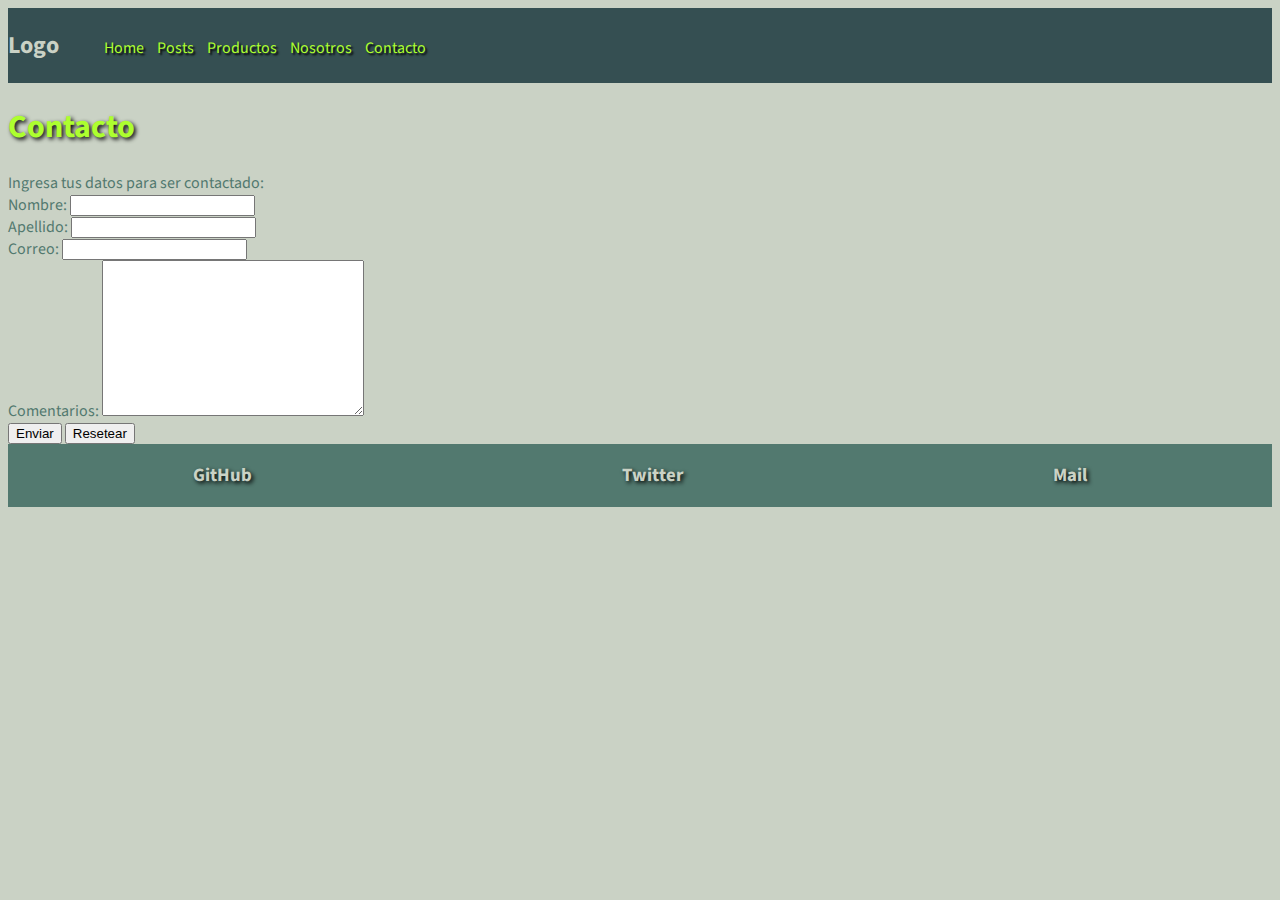
==== cdmx-arboles/pages/contacto.html @ 8f622914 "Archivos iniciales" ====
<!DOCTYPE html>
<html lang="en">
<head>
    <meta charset="UTF-8">
    <meta http-equiv="X-UA-Compatible" content="IE=edge">
    <meta name="viewport" content="width=device-width, initial-scale=1.0">
    <link rel="preconnect" href="https://fonts.googleapis.com">
    <link rel="preconnect" href="https://fonts.gstatic.com" crossorigin>
    <link href="https://fonts.googleapis.com/css2?family=Source+Sans+Pro&display=swap" rel="stylesheet">
    <link rel="stylesheet" href="../css/styles.css">
    <title>Árboles en CDMX</title>
</head>
<body>
    <header>
        <div>
            <h2>Logo</h2>
        </div>
        <nav>
            <ul>
                <li><a class="navlinks" href="../index.html">Home</a></li>
                <li><a class="navlinks" href="posts.html">Posts</a></li>
                <li><a class="navlinks" href="productos.html">Productos</a></li>
                <li><a class="navlinks" href="nosotros.html">Nosotros</a></li>
                <li><a class="navlinks" href="contacto.html">Contacto</a></li>
            </ul>
        </nav>
    </header>
    <main>
        <h1>Contacto</h1>
        Ingresa tus datos para ser contactado:
        <form>
            <label for="nombre">Nombre:</label>
            <input id="nombre" type="text"><br>
            <label for="apellido">Apellido:</label>
            <input id="apellido" type="text"><br>
            <label for="correo">Correo:</label>
            <input id="correo" type="text"><br>
            <label for="comentarios">Comentarios:</label>
            <textarea name="" id="comentarios" cols="30" rows="10"></textarea><br>
            <input type="submit" value="Enviar">
            <input type="reset" value="Resetear">
        </form>
    </main>
    <footer class="bgColor">
        <h3>GitHub</h3>
        <h3>Twitter</h3>
        <h3>Mail</h3>
    </footer>
</body>
</html>
---- cdmx-arboles/css/styles.css ----
/* Estilos para selectores genéricos */
body {
    background-color: #cad2c5;
    color: #52796f;
    font-family: 'Source Sans Pro', sans-serif;
}

p {
    text-align: justify;
}

.bgColor {
    background-color: #52796f;
}

ul {
    list-style-type: none;
}

li {
    display: inline-block;
}

h1 {
    color: greenyellow;
    text-shadow: 2px 2px 4px #000;
}

a.navlinks {
    outline: none;
    text-decoration: none;
    padding: 5px;
    text-shadow: 2px 2px 2px #000;
}

a:link {
    color: greenyellow;
}

a:visited {
    color: greenyellow;
}

/* Estilos para el header */
header {
    display: flex;
    flex-direction: row;
    background-color: #354f52;
    color: #cad2c5;
    align-items: baseline;
}

.logo {
    width: 20px;
}

/* Estilos para main */
.home {
    display: flex;
    flex-wrap: wrap;
    margin: 5%;
    overflow: hidden;
}

article.post {
    margin: 5px;
    border: 1px solid #354f52;
    border-radius: 3px;
}

/* Estilos para el footer */
footer {
    color: #cad2c5;
    display: flex;
    flex-direction: row;
    justify-content: space-around;
    text-shadow: 2px 2px 4px #000;  
}
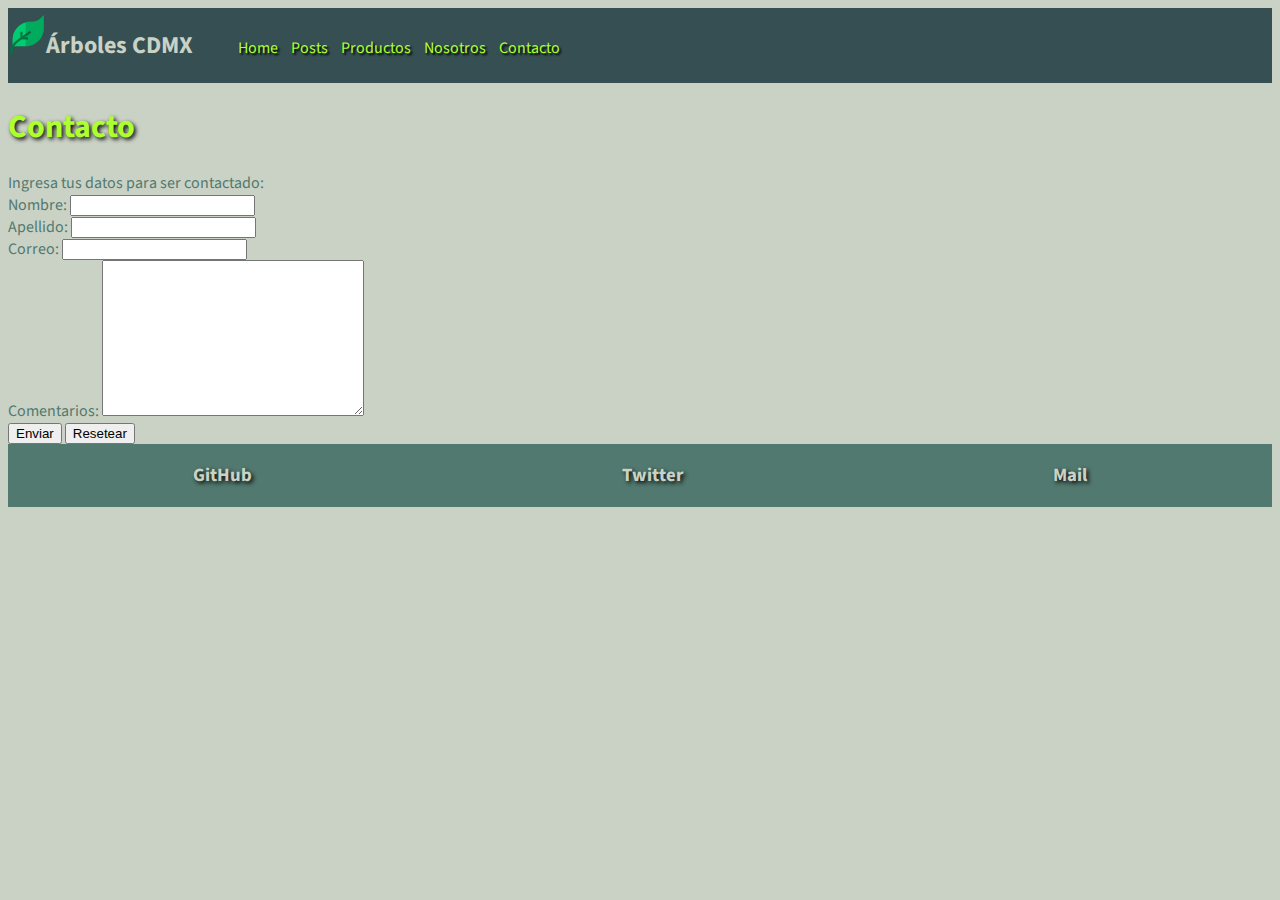
==== commit 7a4663ae: "agrega diseño en el header y wireframes" ====
--- a/cdmx-arboles/pages/contacto.html
+++ b/cdmx-arboles/pages/contacto.html
@@ -12,16 +12,15 @@
 </head>
 <body>
     <header>
-        <div>
-            <h2>Logo</h2>
-        </div>
+        <img src="../assets/icon.png" alt="" width="3%">
+        <h2>Árboles CDMX</h2>
         <nav>
             <ul>
                 <li><a class="navlinks" href="../index.html">Home</a></li>
-                <li><a class="navlinks" href="posts.html">Posts</a></li>
-                <li><a class="navlinks" href="productos.html">Productos</a></li>
-                <li><a class="navlinks" href="nosotros.html">Nosotros</a></li>
-                <li><a class="navlinks" href="contacto.html">Contacto</a></li>
+                <li><a class="navlinks" href="./posts.html">Posts</a></li>
+                <li><a class="navlinks" href="./productos.html">Productos</a></li>
+                <li><a class="navlinks" href="./nosotros.html">Nosotros</a></li>
+                <li><a class="navlinks" href="./contacto.html">Contacto</a></li>
             </ul>
         </nav>
     </header>
--- a/cdmx-arboles/css/styles.css
+++ b/cdmx-arboles/css/styles.css
@@ -55,11 +55,10 @@
 }
 
 /* Estilos para main */
-.home {
+section.home {
     display: flex;
-    flex-wrap: wrap;
-    margin: 5%;
-    overflow: hidden;
+    flex-direction: column;
+    margin: 2.5%;
 }
 
 article.post {
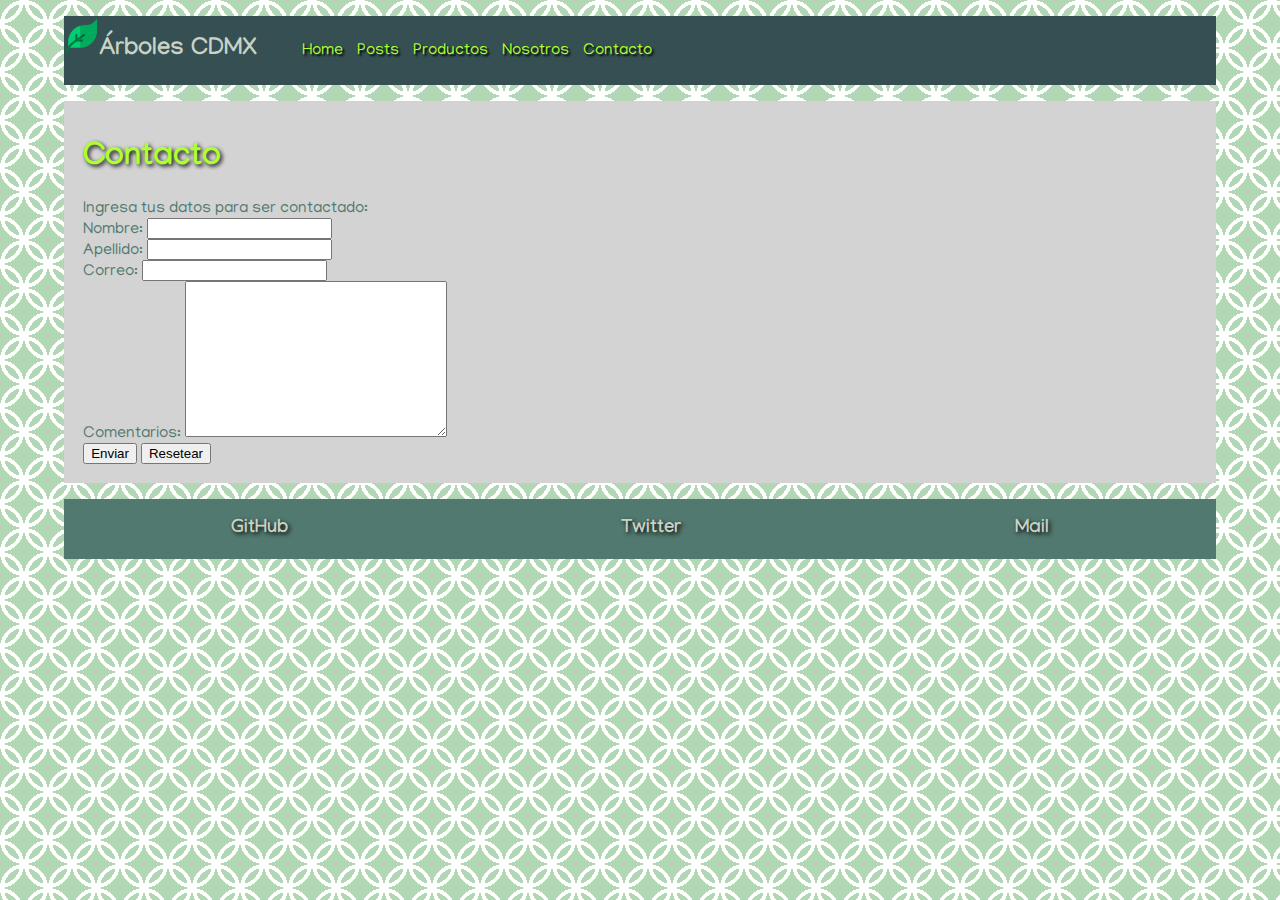
==== commit 9b6beb11: "Estructura grid y media queries" ====
--- a/cdmx-arboles/pages/contacto.html
+++ b/cdmx-arboles/pages/contacto.html
@@ -6,44 +6,46 @@
     <meta name="viewport" content="width=device-width, initial-scale=1.0">
     <link rel="preconnect" href="https://fonts.googleapis.com">
     <link rel="preconnect" href="https://fonts.gstatic.com" crossorigin>
-    <link href="https://fonts.googleapis.com/css2?family=Source+Sans+Pro&display=swap" rel="stylesheet">
+    <link href="https://fonts.googleapis.com/css?family=Manjari&display=swap" rel="stylesheet">
     <link rel="stylesheet" href="../css/styles.css">
     <title>Árboles en CDMX</title>
 </head>
 <body>
-    <header>
-        <img src="../assets/icon.png" alt="" width="3%">
-        <h2>Árboles CDMX</h2>
-        <nav>
-            <ul>
-                <li><a class="navlinks" href="../index.html">Home</a></li>
-                <li><a class="navlinks" href="./posts.html">Posts</a></li>
-                <li><a class="navlinks" href="./productos.html">Productos</a></li>
-                <li><a class="navlinks" href="./nosotros.html">Nosotros</a></li>
-                <li><a class="navlinks" href="./contacto.html">Contacto</a></li>
-            </ul>
-        </nav>
-    </header>
-    <main>
-        <h1>Contacto</h1>
-        Ingresa tus datos para ser contactado:
-        <form>
-            <label for="nombre">Nombre:</label>
-            <input id="nombre" type="text"><br>
-            <label for="apellido">Apellido:</label>
-            <input id="apellido" type="text"><br>
-            <label for="correo">Correo:</label>
-            <input id="correo" type="text"><br>
-            <label for="comentarios">Comentarios:</label>
-            <textarea name="" id="comentarios" cols="30" rows="10"></textarea><br>
-            <input type="submit" value="Enviar">
-            <input type="reset" value="Resetear">
-        </form>
-    </main>
-    <footer class="bgColor">
-        <h3>GitHub</h3>
-        <h3>Twitter</h3>
-        <h3>Mail</h3>
-    </footer>
+    <div class="grid-container">
+        <header>
+            <img src="../assets/icon.png" alt="" width="3%">
+            <h2>Árboles CDMX</h2>
+            <nav>
+                <ul>
+                    <li><a class="navlinks" href="../index.html">Home</a></li>
+                    <li><a class="navlinks" href="./posts.html">Posts</a></li>
+                    <li><a class="navlinks" href="./productos.html">Productos</a></li>
+                    <li><a class="navlinks" href="./nosotros.html">Nosotros</a></li>
+                    <li><a class="navlinks" href="./contacto.html">Contacto</a></li>
+                </ul>
+            </nav>
+        </header>
+        <main>
+            <h1>Contacto</h1>
+            Ingresa tus datos para ser contactado:
+            <form>
+                <label for="nombre">Nombre:</label>
+                <input id="nombre" type="text"><br>
+                <label for="apellido">Apellido:</label>
+                <input id="apellido" type="text"><br>
+                <label for="correo">Correo:</label>
+                <input id="correo" type="text"><br>
+                <label for="comentarios">Comentarios:</label>
+                <textarea name="" id="comentarios" cols="30" rows="10"></textarea><br>
+                <input type="submit" value="Enviar">
+                <input type="reset" value="Resetear">
+            </form>
+        </main>
+        <footer class="bgColor">
+            <h3>GitHub</h3>
+            <h3>Twitter</h3>
+            <h3>Mail</h3>
+        </footer>    
+    </div>
 </body>
 </html>--- a/cdmx-arboles/css/styles.css
+++ b/cdmx-arboles/css/styles.css
@@ -1,8 +1,24 @@
 /* Estilos para selectores genéricos */
 body {
-    background-color: #cad2c5;
+    padding: 0;
+    margin: 0;
+    background-color: #B1D7B4;
+    background-size: 48px 48px;
+    background-image: radial-gradient(
+        transparent 20px,
+        #ffffff 20px,
+        #ffffff 24px,
+        transparent 24px
+    ),
+    radial-gradient(
+        transparent 20px,
+        #ffffff 20px,
+        #ffffff 24px,
+        transparent 24px
+    );
+    background-position: 0 0 , 24px 24px;
+    font-family: 'Manjari', sans-serif;
     color: #52796f;
-    font-family: 'Source Sans Pro', sans-serif;
 }
 
 p {
@@ -41,8 +57,24 @@
     color: greenyellow;
 }
 
+.grid-container a:hover {
+    background: rgba(0,0,0,0);
+	color: #fff;
+	box-shadow: inset 0 0 0 3px #f8f8f8;
+}
+
+/* Definición del grid page */
+.grid-container {
+    display: grid;
+    width: 90%;
+    margin: 1em auto;
+    grid-template-columns: repeat(5, 1fr);
+    gap: 1em;
+}
+
 /* Estilos para el header */
 header {
+    grid-column: 1/-1;
     display: flex;
     flex-direction: row;
     background-color: #354f52;
@@ -55,20 +87,57 @@
 }
 
 /* Estilos para main */
+.grid-container main {
+    background-color: lightgray;
+    grid-row: span 2;
+    grid-column: span 5;
+    padding: 1.2em;
+}
+
+.grid-container .posts {
+    background-color: lightgray;
+    border: solid 1px #354f52;
+    grid-row: span 2;
+    grid-column: span 3;
+    display: flex;
+    flex-direction: row;
+    padding: 1.2em;    
+}
+
+.grid-container .sidebar {
+    background-color: #B1D7B4;
+    border: solid 1px #354f52;
+    grid-row: span 2;
+    grid-column: span 2;
+    display: flex;
+    flex-direction: column;
+    justify-content: space-around;
+    padding: 1.2em;    
+}
+
 section.home {
     display: flex;
-    flex-direction: column;
-    margin: 2.5%;
+    flex-direction: row;
+    justify-content: space-around;
+}
+
+.home-intro {
+    width: 50%;
+    margin: 10px;
 }
 
 article.post {
-    margin: 5px;
+    margin: 10px;
+    padding: 10px;
+    width: 50%;
     border: 1px solid #354f52;
+    color: white;
     border-radius: 3px;
 }
 
 /* Estilos para el footer */
 footer {
+    grid-column: 1/-1;
     color: #cad2c5;
     display: flex;
     flex-direction: row;
@@ -76,3 +145,45 @@
     text-shadow: 2px 2px 4px #000;  
 }
 
+/* Media Queries */
+@media screen and (max-width: 768px) {
+    header {
+        text-align: center;
+        display: flex;
+        flex-direction: column;
+        align-items: center;
+        justify-content: center;
+    }
+
+    nav ul {
+        display: flex;
+        flex-direction: column;
+    }
+
+    li {
+        margin: 0.5em;
+    }
+
+    .grid-container {
+        display: flex;
+        flex-direction: column;
+    }
+
+    .posts {
+        display: block;
+    }
+
+    main {
+        grid-column: span 5;
+        display: flex;
+        flex-direction: column;
+        justify-content: space-around;
+    }
+
+    section.home {
+        display: flex;
+        flex-direction: column;
+        align-items: center;
+    }
+
+}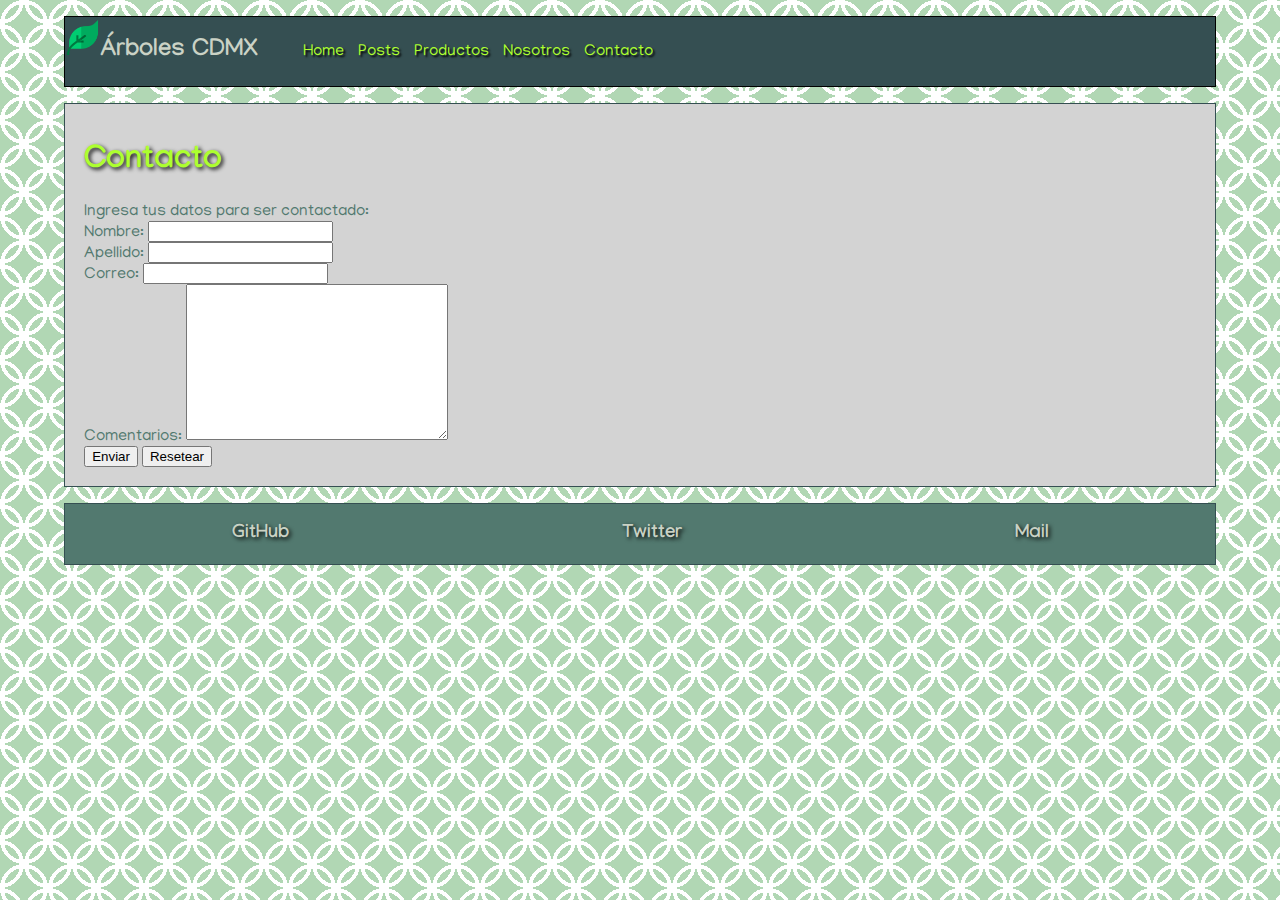
==== commit db86473f: "Agregando estilos con sass" ====
--- a/cdmx-arboles/pages/contacto.html
+++ b/cdmx-arboles/pages/contacto.html
@@ -7,7 +7,7 @@
     <link rel="preconnect" href="https://fonts.googleapis.com">
     <link rel="preconnect" href="https://fonts.gstatic.com" crossorigin>
     <link href="https://fonts.googleapis.com/css?family=Manjari&display=swap" rel="stylesheet">
-    <link rel="stylesheet" href="../css/styles.css">
+    <link rel="stylesheet" href="../css/estilo.css">
     <title>Árboles en CDMX</title>
 </head>
 <body>
--- a/cdmx-arboles/css/estilo.css
+++ b/cdmx-arboles/css/estilo.css
@@ -0,0 +1,154 @@
+@charset "UTF-8";
+/* Definiendo variables de color */
+/* Estilos para el header */
+header {
+  grid-column: 1/-1;
+  display: flex;
+  flex-direction: row;
+  background-color: #354f52;
+  border: solid 1px black;
+  color: #cad2c5;
+  align-items: baseline; }
+
+.logo {
+  width: 20px; }
+
+/* Estilos para main */
+.grid-container {
+  /* Definición del grid */
+  display: grid;
+  width: 90%;
+  margin: 1em auto;
+  grid-template-columns: repeat(5, 1fr);
+  gap: 1em; }
+  .grid-container a:hover {
+    background: rgba(0, 0, 0, 0);
+    color: #fff;
+    box-shadow: inset 0 0 0 3px #f8f8f8; }
+  .grid-container main {
+    background-color: lightgray;
+    border: solid 1px #354f52;
+    grid-row: span 2;
+    grid-column: span 5;
+    padding: 1.2em; }
+  .grid-container .posts {
+    background-color: lightgray;
+    border: solid 1px #354f52;
+    grid-row: span 2;
+    grid-column: span 3;
+    display: flex;
+    flex-direction: row;
+    padding: 1.2em; }
+  .grid-container .sidebar {
+    background-color: #B1D7B4;
+    border: solid 1px #354f52;
+    grid-row: span 2;
+    grid-column: span 2;
+    display: flex;
+    flex-direction: column;
+    justify-content: space-around;
+    padding: 1.2em; }
+
+section.home {
+  display: flex;
+  flex-direction: row;
+  justify-content: space-around; }
+
+.home-intro {
+  width: 50%;
+  margin: 10px; }
+
+article.post {
+  margin: 10px;
+  padding: 10px;
+  width: 50%;
+  border: solid 1px #354f52;
+  color: white;
+  border-radius: 3px; }
+
+/* Estilos para el footer */
+footer {
+  grid-column: 1/-1;
+  color: #cad2c5;
+  display: flex;
+  flex-direction: row;
+  justify-content: space-around;
+  text-shadow: 2px 2px 4px #000;
+  border: solid 1px #354f52; }
+  footer h3 {
+    transition: 0.5s; }
+    footer h3:hover {
+      font-size: 16px; }
+
+/* Estilos para selectores genéricos */
+body {
+  padding: 0;
+  margin: 0;
+  background-color: #B1D7B4;
+  background-size: 48px 48px;
+  background-image: radial-gradient(transparent 20px, #ffffff 20px, #ffffff 24px, transparent 24px), radial-gradient(transparent 20px, #ffffff 20px, #ffffff 24px, transparent 24px);
+  background-position: 0 0 , 24px 24px;
+  font-family: 'Manjari', sans-serif;
+  color: #52796f; }
+
+p {
+  text-align: justify; }
+
+.bgColor {
+  background-color: #52796f; }
+
+ul {
+  list-style-type: none; }
+
+li {
+  display: inline-block; }
+
+h1 {
+  color: greenyellow;
+  text-shadow: 2px 2px 4px #000; }
+
+a.navlinks {
+  outline: none;
+  text-decoration: none;
+  padding: 5px;
+  text-shadow: 2px 2px 2px #000; }
+
+a:link {
+  color: greenyellow; }
+
+a:visited {
+  color: greenyellow; }
+
+/* Media Queries */
+@media screen and (max-width: 860px) {
+  header {
+    text-align: center;
+    display: flex;
+    flex-direction: column;
+    align-items: center;
+    justify-content: center; }
+  nav ul {
+    display: flex;
+    flex-direction: column; }
+  li {
+    margin: 0.5em; }
+  .grid-container {
+    display: flex;
+    flex-direction: column; }
+    .grid-container .posts {
+      grid-column: span 5;
+      display: flex;
+      flex-direction: column;
+      padding: 1.2em;
+      justify-content: center; }
+  article {
+    grid-column: span 5; }
+  main {
+    grid-column: span 5;
+    display: flex;
+    flex-direction: column;
+    justify-content: space-around; }
+  section.home {
+    display: flex;
+    flex-direction: column;
+    align-items: center; } }
